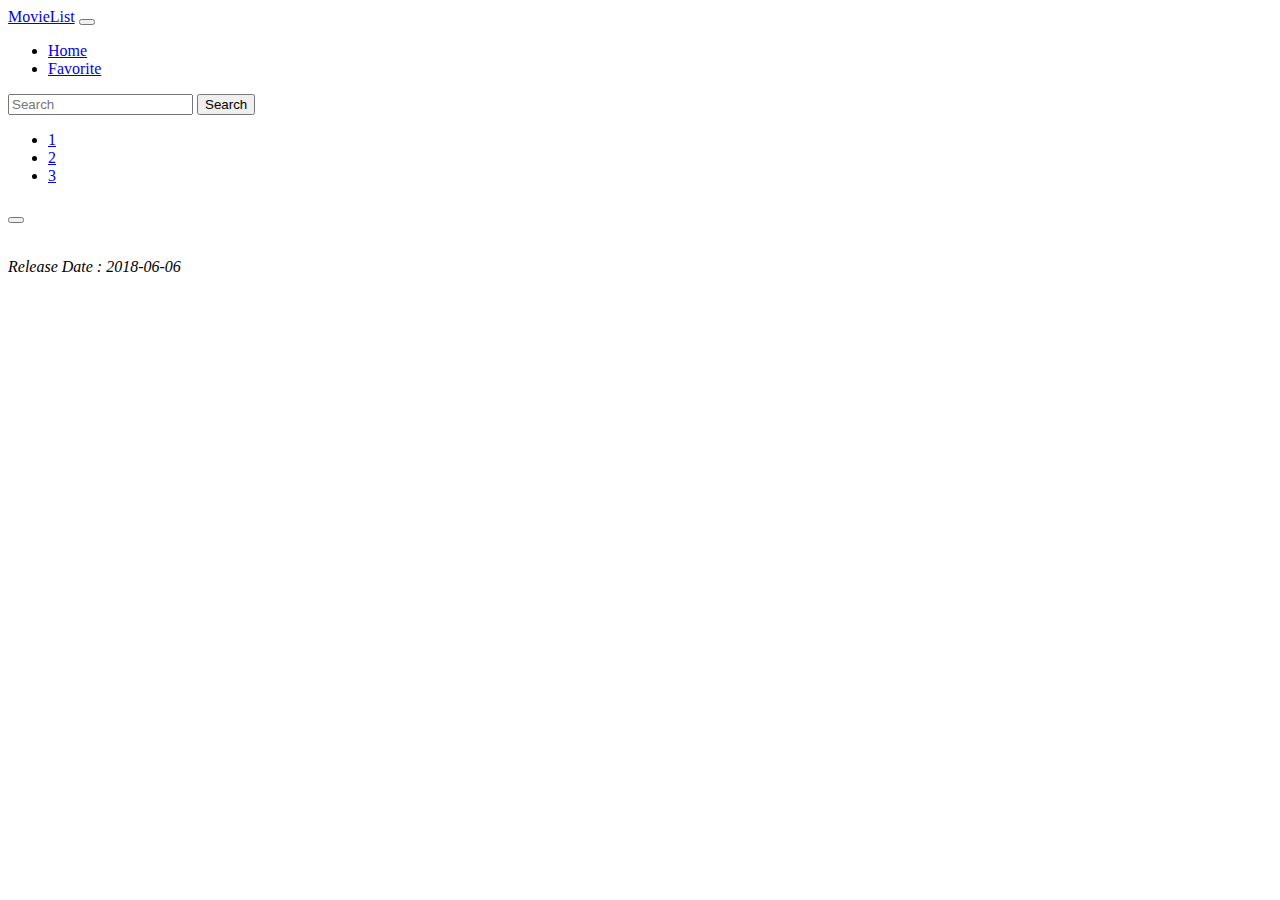
==== favorite.html @ dbb906cf "favorite done" ====
<!DOCTYPE html>
<html lang="en">

<head>
  <meta charset="UTF-8">
  <meta name="viewport" content="width=device-width, initial-scale=1.0">
  <title>Document</title>
  <link href="https://cdn.jsdelivr.net/npm/bootstrap@5.3.2/dist/css/bootstrap.min.css" rel="stylesheet"
    integrity="sha384-T3c6CoIi6uLrA9TneNEoa7RxnatzjcDSCmG1MXxSR1GAsXEV/Dwwykc2MPK8M2HN" crossorigin="anonymous">
  <link rel="stylesheet" href="style.css">
</head>

<body>
  <!-- navbar -->
  <nav class="navbar navbar-expand-lg bg-body-tertiary">
    <div class="container-fluid">
      <a class="navbar-brand" href="#">MovieList</a>
      <button class="navbar-toggler" type="button" data-bs-toggle="collapse" data-bs-target="#navbarSupportedContent"
        aria-controls="navbarSupportedContent" aria-expanded="false" aria-label="Toggle navigation">
        <span class="navbar-toggler-icon"></span>
      </button>
      <div class="collapse navbar-collapse" id="navbarSupportedContent">
        <ul class="navbar-nav me-auto mb-2 mb-lg-0">
          <li class="nav-item">
            <a class="nav-link active" aria-current="page" href="index.html">Home</a>
          </li>
          <li class="nav-item">
            <a class="nav-link active" aria-current="page" id="favorite" href="#">Favorite</a>
          </li>
        </ul>
      </div>
    </div>
  </nav>

  <div class="container">
    <div class="row justify-content-between m-3">
      <!-- search -->
      <div class="col-sm-4">
        <form class="d-flex" role="search" id="search-form">
          <input class="form-control me-2" type="search" placeholder="Search" aria-label="Search" id="search-input">
          <button class="btn btn-outline-success" type="submit" id="search-btn">Search</button>
        </form>
      </div>
      <div class="col-sm-3 text-end pt-2" id="mode-switch">
        <i class="fa-solid fa-grip fa-2xl" id="cards-mode"></i>
        <i class="fa-solid fa-bars ms-2 fa-2xl" id="list-mode"></i>
      </div>
    </div>
    <!-- panel -->
    <div class="row m-3" id="data-panel">
      <!-- data-panel here start -->
    </div>


  </div>

  <!-- pagination -->
  <nav aria-label="Page navigation">
    <ul class="pagination justify-content-center" id="paginator">
      <li class="page-item"><a class="page-link" href="#">1</a></li>
      <li class="page-item"><a class="page-link" href="#">2</a></li>
      <li class="page-item"><a class="page-link" href="#">3</a></li>
    </ul>
  </nav>

  <!-- Modal -->
  <div class="modal fade" id="movie-more" tabindex="-1" aria-labelledby="exampleModalLabel" aria-hidden="true">
    <div class="modal-dialog modal-lg">
      <div class="modal-content">
        <div class="modal-header">
          <h1 class="modal-title fs-5" id="movie-modal-title"><!-- movie-title --></h1>
          <button type="button" class="btn-close" data-bs-dismiss="modal" aria-label="Close"></button>
        </div>
        <div class="modal-body" id="movie-modal-body">
          <div class="row">
            <div class="col-sm-8" id="movie-modal-image"><img src="" class="img-fluid">
            </div>
            <div class="col-sm-4">
              <p id="movie-modal-description">
                <!-- movie-modal-description -->
              </p>
              <p>
                <em id="movie-modal-date">Release Date : 2018-06-06</em>
              </p>
            </div>
          </div>
        </div>
      </div>
    </div>
  </div>


  <!-- font-awesome -->
  <script src="https://kit.fontawesome.com/b8a26a5eb5.js" crossorigin="anonymous"></script>
  <!-- axios -->
  <script src="https://cdn.jsdelivr.net/npm/axios/dist/axios.min.js"></script>
  <!-- bootstrap -->
  <script src="https://cdn.jsdelivr.net/npm/bootstrap@5.3.2/dist/js/bootstrap.bundle.min.js"
    integrity="sha384-C6RzsynM9kWDrMNeT87bh95OGNyZPhcTNXj1NW7RuBCsyN/o0jlpcV8Qyq46cDfL"
    crossorigin="anonymous"></script>
  <!-- js -->
  <script src="favorite.js"></script>

</body>

</html>
---- style.css ----
#list-group img {
  height: 75px;
}

.list-group-item {
  align-items: center;
}

.list-group-item h5 {
  margin: 0;
}
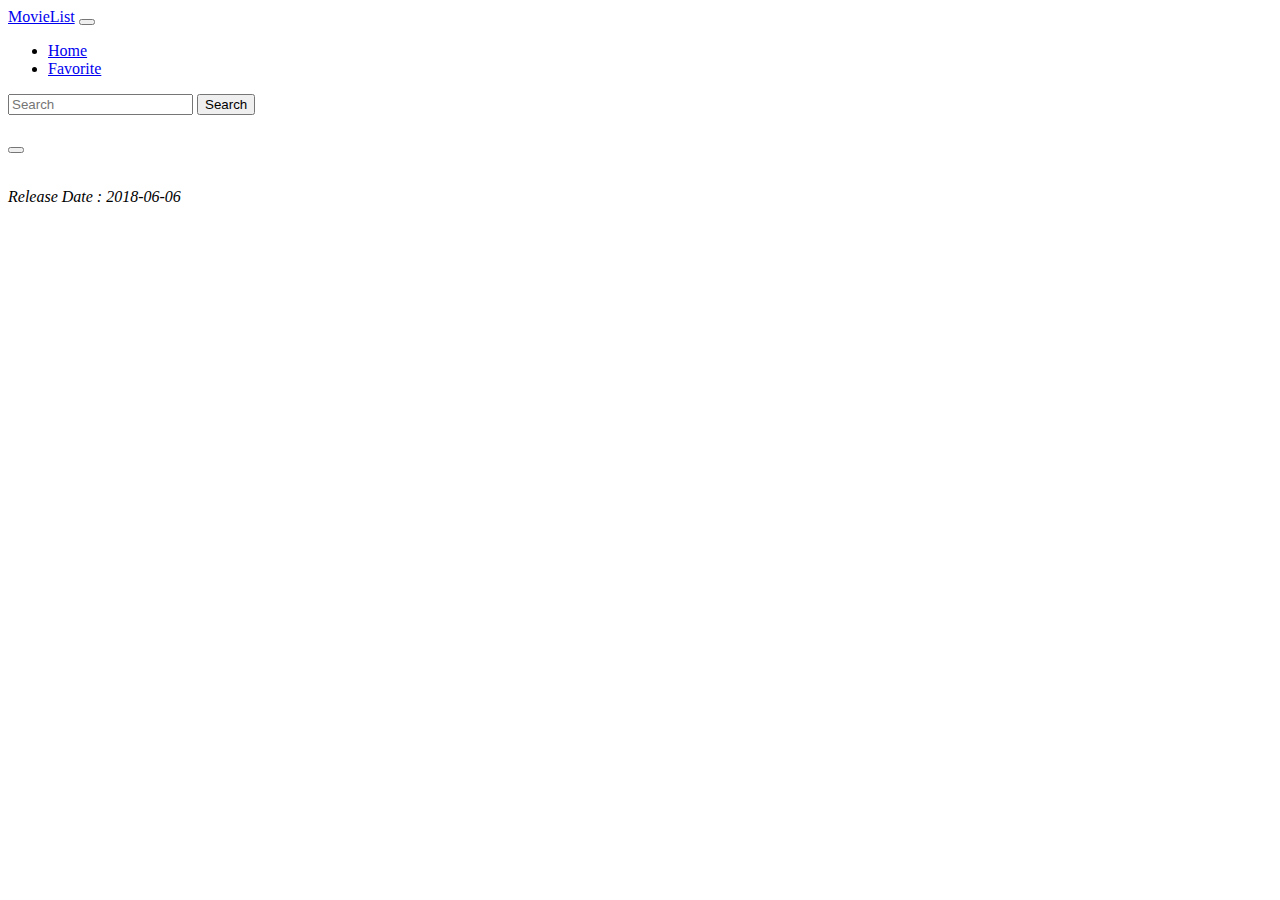
==== commit c1567999: "paginator done" ====
--- a/favorite.html
+++ b/favorite.html
@@ -57,9 +57,6 @@
   <!-- pagination -->
   <nav aria-label="Page navigation">
     <ul class="pagination justify-content-center" id="paginator">
-      <li class="page-item"><a class="page-link" href="#">1</a></li>
-      <li class="page-item"><a class="page-link" href="#">2</a></li>
-      <li class="page-item"><a class="page-link" href="#">3</a></li>
     </ul>
   </nav>
 
--- a/style.css
+++ b/style.css
@@ -8,4 +8,4 @@
 
 .list-group-item h5 {
   margin: 0;
-}+}
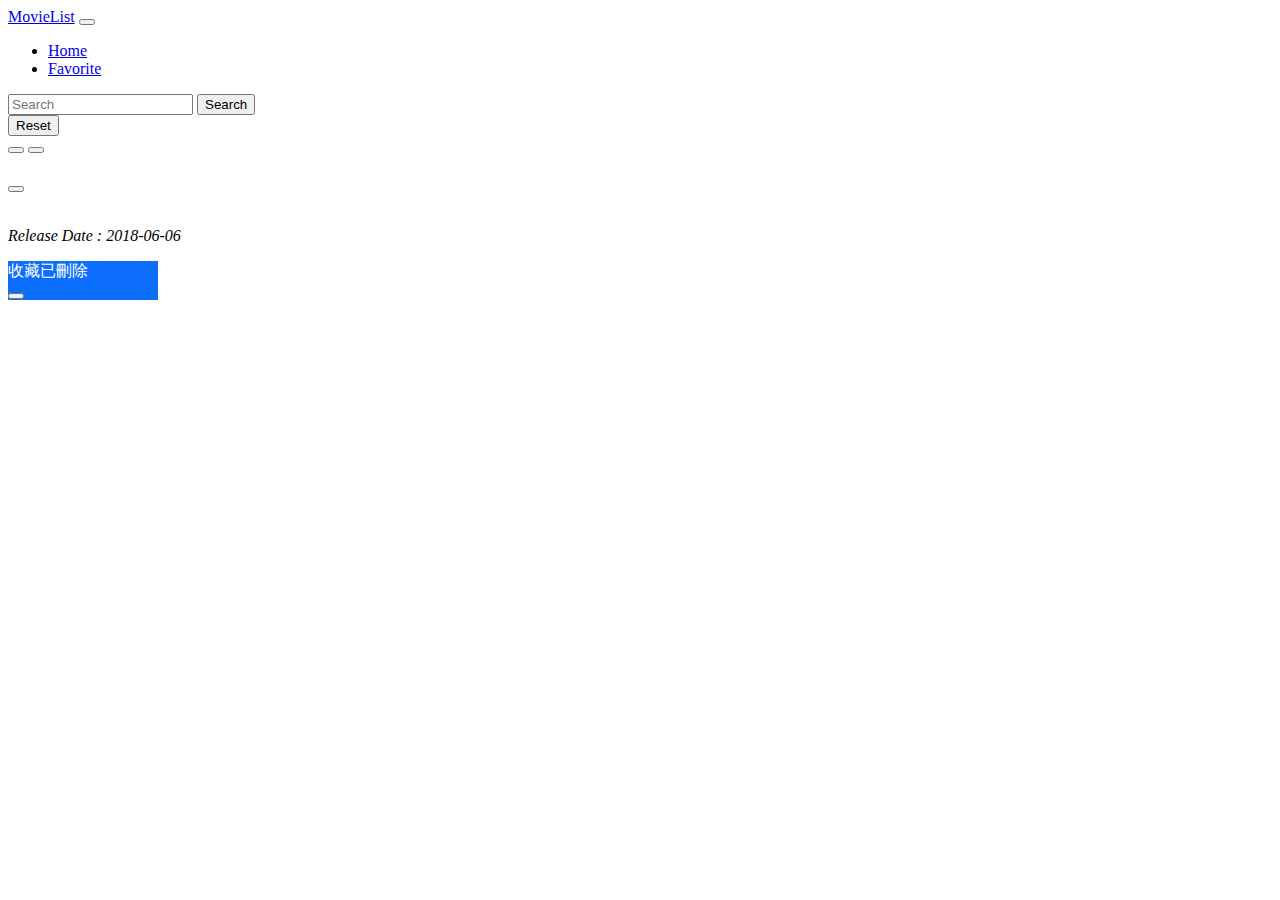
==== commit 1149a3e1: "done" ====
--- a/favorite.html
+++ b/favorite.html
@@ -41,11 +41,23 @@
           <button class="btn btn-outline-success" type="submit" id="search-btn">Search</button>
         </form>
       </div>
-      <div class="col-sm-3 text-end pt-2" id="mode-switch">
-        <i class="fa-solid fa-grip fa-2xl" id="cards-mode"></i>
-        <i class="fa-solid fa-bars ms-2 fa-2xl" id="list-mode"></i>
+      <!-- mode-switch -->
+      <div class="col-sm-3 pt-1 d-flex justify-content-end">
+      
+        <!-- reset-btn -->
+        <button type="button" class="btn btn-outline-danger me-3" id="reset">Reset</button>
+      
+        <!-- mode-switch-btn -->
+        <div id="mode-switch">
+          <button type="button" class="btn btn-outline-dark mode-btn" id="cards-mode">
+            <i class="fa-solid fa-grip fa-xl"></i>
+          </button>
+          <button type="button" class="btn btn-outline-dark mode-btn" id="list-mode">
+            <i class="fa-solid fa-bars fa-xl"></i>
+          </button>
+        </div>
       </div>
-    </div>
+      </div>
     <!-- panel -->
     <div class="row m-3" id="data-panel">
       <!-- data-panel here start -->
@@ -86,6 +98,19 @@
     </div>
   </div>
 
+  <!-- toast -->
+  
+  <div class="position-fixed bottom-0 end-0 p-3" style="z-index: 11">
+    <div id="liveToast" class="toast hide" role="alert" aria-live="assertive" aria-atomic="true">
+      <div class="d-flex justify-content-end">
+        <div class="toast-body col-sm-10 text-center">
+          收藏已刪除
+        </div>
+        <button type="button" class="btn-close me-2 m-auto" data-bs-dismiss="toast" aria-label="Close"></button>
+      </div>
+    </div>
+  </div>
+
 
   <!-- font-awesome -->
   <script src="https://kit.fontawesome.com/b8a26a5eb5.js" crossorigin="anonymous"></script>
--- a/style.css
+++ b/style.css
@@ -9,3 +9,13 @@
 .list-group-item h5 {
   margin: 0;
 }
+
+.toast {
+  max-width: 150px;
+  background-color: #0d6efd;
+  color: white;
+}
+
+#liveToast .btn-close{
+  color: white;
+}